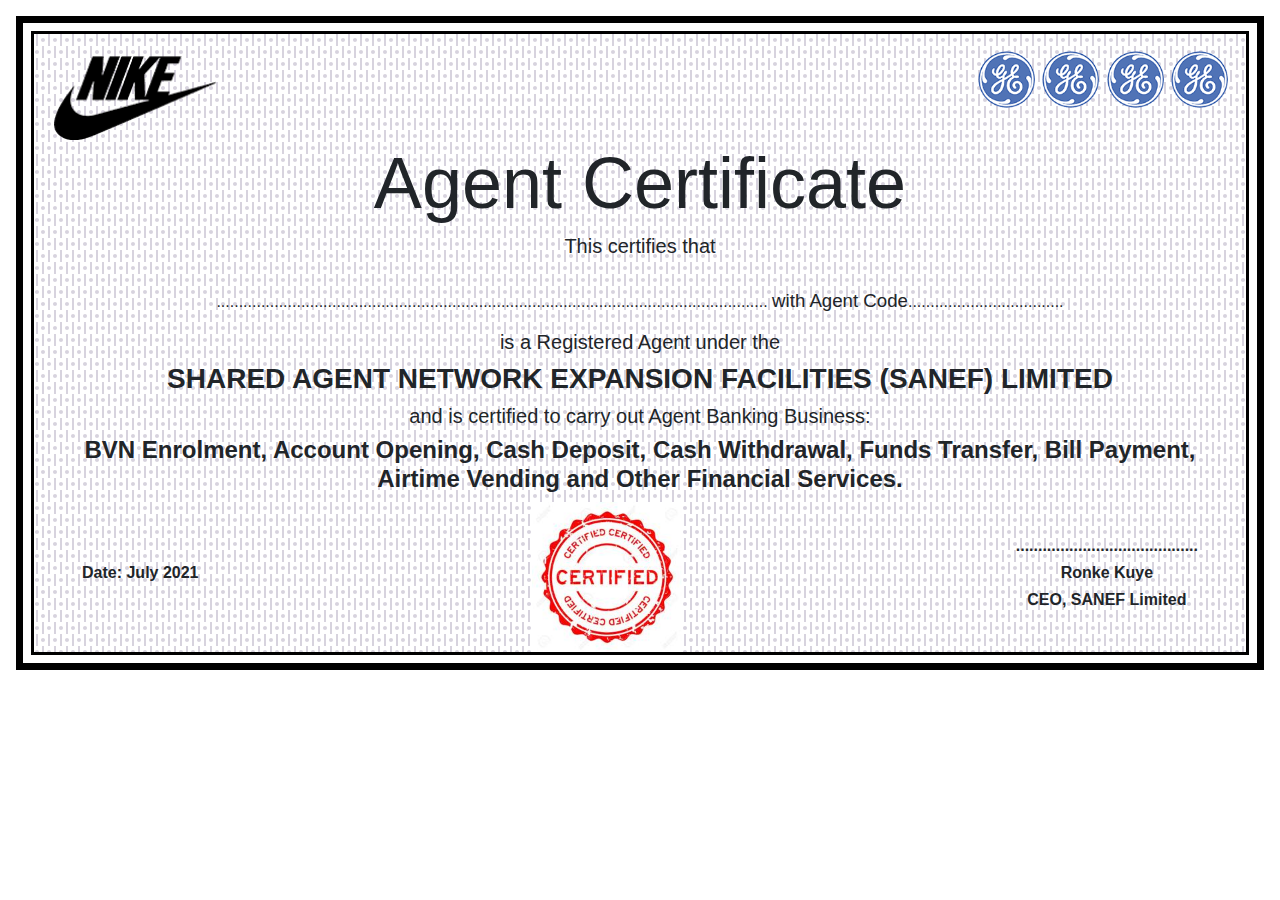
==== index.html @ a463c978 "first certificate" ====
<!DOCTYPE html>
<html lang="en">

<head>
  <meta charset="UTF-8">
  <meta http-equiv="X-UA-Compatible" content="IE=edge">
  <meta name="viewport" content="width=device-width, initial-scale=1.0">
  <title>Certificate 1</title>
  <link rel="stylesheet" href="dist/css/bootstrap.min.css">
  <link rel="stylesheet" href="styles.css">
</head>

<body class="p-2 m-3">
  <div class="border-pattern">
    <section class="clear-fix mt-3 px-3">
      <img src="img/nike.png" height="90px" alt="">
      <div class="float-right">
        <img src="img/ge.png" width="60px" alt="">
        <img src="img/ge.png" width="60px" alt="">
        <img src="img/ge.png" width="60px" alt="">
        <img src="img/ge.png" width="60px" alt="">
      </div>
    </section>

    <section class="container-fluid px-5">
      <div class="text-center">
        <h1 class="display-3 bold">Agent Certificate</h1>
        <h5>This certifies that</h5>
        <br>
        <p>
          ............................................................................................................................
          <span class="h5">with Agent Code</span>...................................</p>
        <h5>is a Registered Agent under the</h5>
        <h3 class="font-weight-bold">SHARED AGENT NETWORK EXPANSION FACILITIES (SANEF) LIMITED</h3>
        <h5>and is certified to carry out Agent Banking Business:</h5>
        <h4 class="font-weight-bold">BVN Enrolment, Account Opening, Cash Deposit, Cash Withdrawal,
          Funds Transfer, Bill Payment, Airtime Vending and Other Financial Services.</h4>
      </div>

      <section class="d-flex justify-content-between">
        <h6 class="font-weight-bold align-self-center">Date: July 2021</h6>
        <img src="img/seal.jpg" width="150px" alt="">
        <div class="align-self-center text-center">
          <h6 class="font-weight-bold">.........................................</h6>
          <h6 class="font-weight-bold">Ronke Kuye</h6>
          <h6 class="font-weight-bold">CEO, SANEF Limited</h6>
        </div>
      </section>
    </section>
  </div>


  <script src="dist/js/bootstrap.bundle.min.js"></script>
</body>

</html>
---- styles.css ----
@page {
  size: A4 landscape;
  margin: 10mm;
}

body {
  /* margin: 0; */
  border: 2mm solid black;
  height: auto;
  /* height: 188mm; */
}

.h5 {
  font-size: 14pt;
}

.bold {
  font-weight: 400;
}

.border-pattern {
  /* position: absolute; */
  /* left: 4mm;
  top: -6mm; */
  height: auto;
  /* width: 267mm; */
  border: 1mm solid black;

  /* background-color: #dfdbe5; */
  background-image: url("data:image/svg+xml,%3Csvg width='12' height='24' viewBox='0 0 12 24' xmlns='http://www.w3.org/2000/svg'%3E%3Cg fill='none' fill-rule='evenodd'%3E%3Cg fill='%239C92AC' fill-opacity='0.4'%3E%3Cpath d='M2 0h2v12H2V0zm1 20c1.105 0 2-.895 2-2s-.895-2-2-2-2 .895-2 2 .895 2 2 2zM9 8c1.105 0 2-.895 2-2s-.895-2-2-2-2 .895-2 2 .895 2 2 2zm-1 4h2v12H8V12z'/%3E%3C/g%3E%3C/g%3E%3C/svg%3E");
}
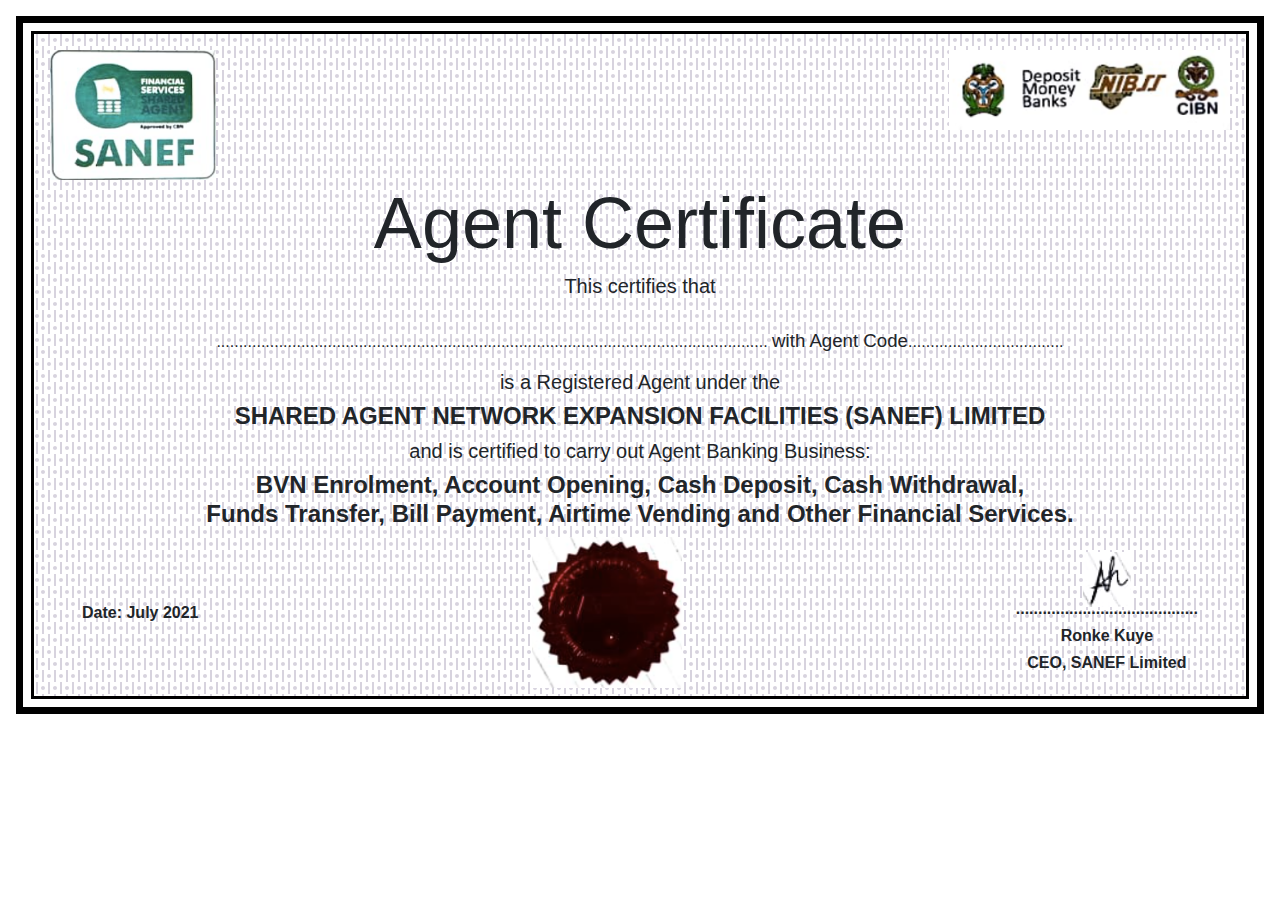
==== commit a404af65: "Use actual images" ====
--- a/index.html
+++ b/index.html
@@ -12,13 +12,10 @@
 
 <body class="p-2 m-3">
   <div class="border-pattern">
-    <section class="clear-fix mt-3 px-3">
-      <img src="img/nike.png" height="90px" alt="">
+    <section class="d-flex justify-content-between mt-3 px-3">
+      <img src="img/sanef.png" height="130px">
       <div class="float-right">
-        <img src="img/ge.png" width="60px" alt="">
-        <img src="img/ge.png" width="60px" alt="">
-        <img src="img/ge.png" width="60px" alt="">
-        <img src="img/ge.png" width="60px" alt="">
+        <img src="img/logos.png" height="80px">
       </div>
     </section>
 
@@ -31,26 +28,24 @@
           ............................................................................................................................
           <span class="h5">with Agent Code</span>...................................</p>
         <h5>is a Registered Agent under the</h5>
-        <h3 class="font-weight-bold">SHARED AGENT NETWORK EXPANSION FACILITIES (SANEF) LIMITED</h3>
+        <h4 class="font-weight-bold">SHARED AGENT NETWORK EXPANSION FACILITIES (SANEF) LIMITED</h4>
         <h5>and is certified to carry out Agent Banking Business:</h5>
-        <h4 class="font-weight-bold">BVN Enrolment, Account Opening, Cash Deposit, Cash Withdrawal,
+        <h4 class="font-weight-bold">BVN Enrolment, Account Opening, Cash Deposit, Cash Withdrawal, <br>
           Funds Transfer, Bill Payment, Airtime Vending and Other Financial Services.</h4>
       </div>
 
       <section class="d-flex justify-content-between">
         <h6 class="font-weight-bold align-self-center">Date: July 2021</h6>
-        <img src="img/seal.jpg" width="150px" alt="">
+        <img src="img/seal.png" class="mb-2" width="150px" alt="">
         <div class="align-self-center text-center">
-          <h6 class="font-weight-bold">.........................................</h6>
+          <h6><img src="img/sign.png" alt=""></h6>
+          <h6 class="font-weight-bold mt-n3">.........................................</h6>
           <h6 class="font-weight-bold">Ronke Kuye</h6>
           <h6 class="font-weight-bold">CEO, SANEF Limited</h6>
         </div>
       </section>
     </section>
   </div>
-
-
-  <script src="dist/js/bootstrap.bundle.min.js"></script>
 </body>
 
 </html>--- a/styles.css
+++ b/styles.css
@@ -28,5 +28,4 @@
 
   /* background-color: #dfdbe5; */
   background-image: url("data:image/svg+xml,%3Csvg width='12' height='24' viewBox='0 0 12 24' xmlns='http://www.w3.org/2000/svg'%3E%3Cg fill='none' fill-rule='evenodd'%3E%3Cg fill='%239C92AC' fill-opacity='0.4'%3E%3Cpath d='M2 0h2v12H2V0zm1 20c1.105 0 2-.895 2-2s-.895-2-2-2-2 .895-2 2 .895 2 2 2zM9 8c1.105 0 2-.895 2-2s-.895-2-2-2-2 .895-2 2 .895 2 2 2zm-1 4h2v12H8V12z'/%3E%3C/g%3E%3C/g%3E%3C/svg%3E");
-}
-
+}